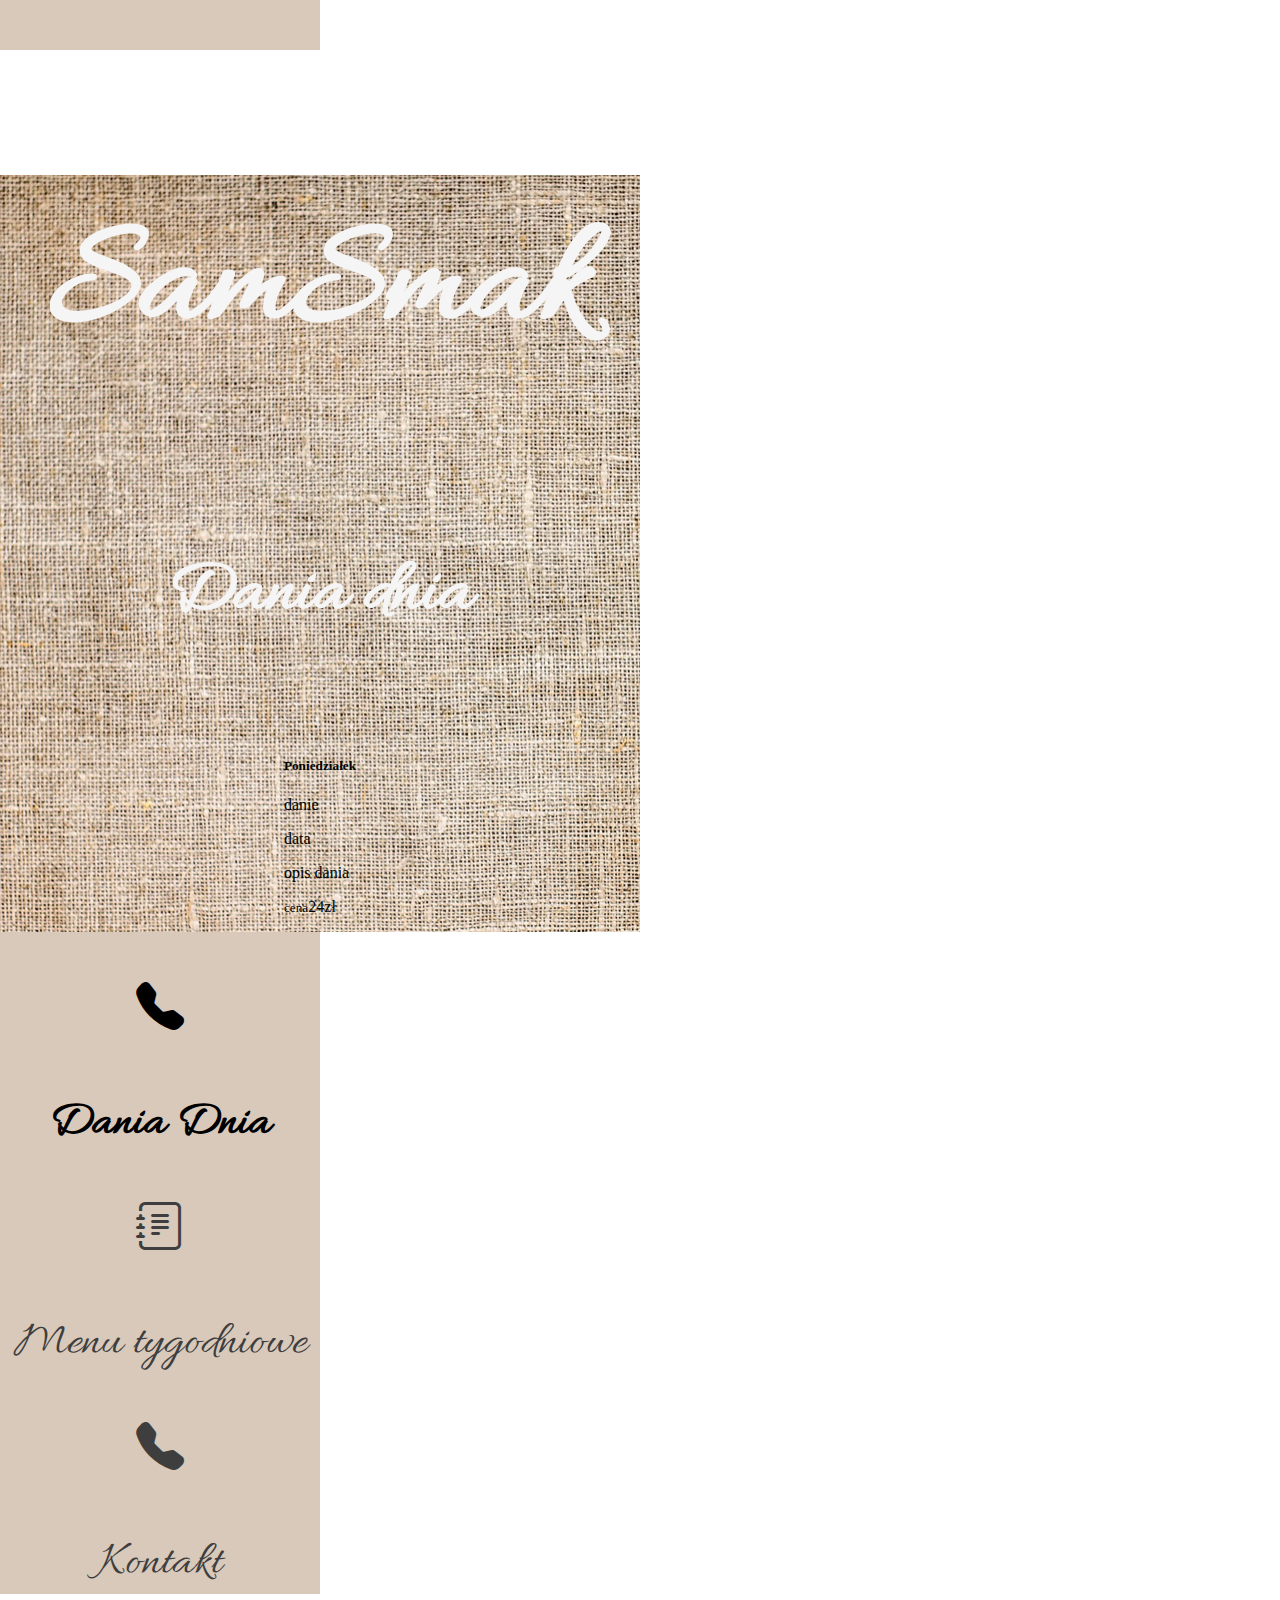
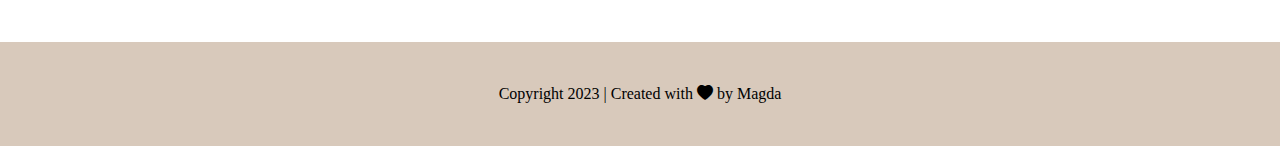
==== index.html @ b588a20e "menu lauout changes" ====
<!DOCTYPE html>
<html lang="en">

<head>
    <meta charset="UTF-8">
    <meta http-equiv="X-UA-Compatible" content="IE=edge">
    <meta name="viewport" content="width=device-width, initial-scale=1.0">
    <link href="https://cdn.jsdelivr.net/npm/bootstrap@5.0.2/dist/css/bootstrap.min.css" rel="stylesheet"
        integrity="sha384-EVSTQN3/azprG1Anm3QDgpJLIm9Nao0Yz1ztcQTwFspd3yD65VohhpuuCOmLASjC" crossorigin="anonymous">
    <link href="style.css" rel="stylesheet">
    <link href="index.css" rel="stylesheet">
    <link href="https://fonts.googleapis.com/css?family=Caveat+Brush|Kaushan+Script&amp;subset=latin-ext"
        rel="stylesheet">
    <link rel="preconnect" href="https://fonts.googleapis.com">
    <link rel="preconnect" href="https://fonts.gstatic.com" crossorigin>
    <link
        href="https://fonts.googleapis.com/css2?family=Allura&family=Open+Sans:ital,wght@0,400;0,500;0,700;1,600&family=Special+Elite&display=swap"
        rel="stylesheet">
    <link rel="stylesheet" href="https://cdn.jsdelivr.net/npm/bootstrap-icons@1.10.5/font/bootstrap-icons.css">
    <script src="https://code.jquery.com/jquery-3.6.0.min.js"></script>


    <title>SamSmak</title>

</head>

<body>

    <div>
        <div class="row">
            <div class="column left-side">

            </div>

            <div class="column middle">
                <h2>SamSmak</h2>
                <h3>Dania dnia</h3>
                <div class="card text-dark bg-light mb-3">
                    <div class="card-body">
                        <h5 class="card-title">Poniedziałek</h5>
                        <p class="card-text">danie</p>
                        <p class="card-text">data</p>
                        <p class="card-text">opis dania</p>
                        <p class="card-text"><small>cena</small>24zł</p>
                    </div>
                </div>

                <div id="#daily-menu-card">

                </div>

            </div>
            <div class=" column side">

                <a href="index.html">
                    <div class="boxes box">
                        <i class="bi bi-telephone-fill"></i>
                        <p>Dania Dnia</p>
                    </div>
                </a>
                <a href="menu.html">
                    <div class="boxes box1">
                        <i class="bi bi-journal-text"></i>
                        <p>Menu tygodniowe</p>
                    </div>
                </a>
                <a href="contact.html">
                    <div class="boxes box2">
                        <i class="bi bi-telephone-fill"></i>
                        <p>Kontakt</p>
                    </div>
                </a>
            </div>
        </div>
        <div class="footer row text-center copyright-content">
            <p>Copyright 2023 | Created with <i class="bi bi-heart-fill heartbeat"></i> by Magda</p>
        </div>
    </div>



    <script type="module" src="index.js"></script>
    <script type="module" src="data.js"></script>

    <script src=" https://cdn.jsdelivr.net/npm/bootstrap@5.0.2/dist/js/bootstrap.bundle.min.js"
        integrity="sha384-MrcW6ZMFYlzcLA8Nl+NtUVF0sA7MsXsP1UyJoMp4YLEuNSfAP+JcXn/tWtIaxVXM" crossorigin="anonymous">
        </script>
</body>

</html>
---- style.css ----
body {
    margin: 0;
  }
  
  .container-fluid {
    padding: 0!important;
  }

/* .row {
height: 90vh;
} */

.row::after {
    content: "";
    display: table;
    clear: both;}

.column {
    background-color: #c1aa94a1;
   
  }
  
  /* Left and right column */
  .column.side, .column.left-side {
    background-color: #c1aa94a1;
    width: 25%;
    font-family: 'Allura', cursive;
    font-size: 3rem;
    font-weight: 500;
    padding-top: 50px;
    ;
  }
  
  /* Middle column */
  .column.middle {
    width: 50%;
    background-image: url(img/textile-2918844_1280.jpeg); 
    justify-content: center;
  }
  
  /* Responsive layout - makes the three columns stack on top of each other instead of next to each other */
  @media screen and (max-width: 600px) {
    .column.middle, .column.side {
        width: 100%;
    }
    .column.side {
        padding-top: 2rem;
    }
    .column.side .boxes {
        font-size: 2.4rem;
        display: flex;
        justify-content: center;
        gap: 20px;
    }
    .boxes .box1 {
        margin-top: 30px;
    }
    .column.left-side {
        display: none;
    }
    h2 {
        font-size: 80px!important;
    }
    .row {
        flex-direction: column-reverse;
        height: auto;
    }
  }

  h2 {
    display: flex;
    justify-content: center;
    align-items: center;
    font-family: 'Allura', cursive;
    font-weight: bolder;
    font-size: 150px;
    color: whitesmoke;
    padding: 20px
}

.boxes {
    font-family: 'Allura', cursive;
    font-size: 3rem;
    font-weight: 500;
    text-align: center; 
}

a {
    text-decoration: none;
    cursor: pointer;
    color: rgb(63, 62, 62);
}

a:hover {
    color: black;
    font-weight: bolder;
}

/* Footer */
.footer {
    padding: 3vh;
    text-align: center;
    background: #c1aa94a1;;
    margin-top: 0;
  }
---- index.css ----
.box {
    color: black;
    font-weight: bolder;
}

.card {
    display: flex;
    flex-direction: column;
    justify-content: center;
    align-items: center;
    width: 80%;
    margin-left: 10%;
    background-color: #ffffff22;}
  
    h3 {
        display: flex;
        justify-content: center;
        align-items: center;
        font-family: 'Allura', cursive;
        font-weight: bolder;
        font-size: 75px;
        color: whitesmoke;
        padding: 20px
    }
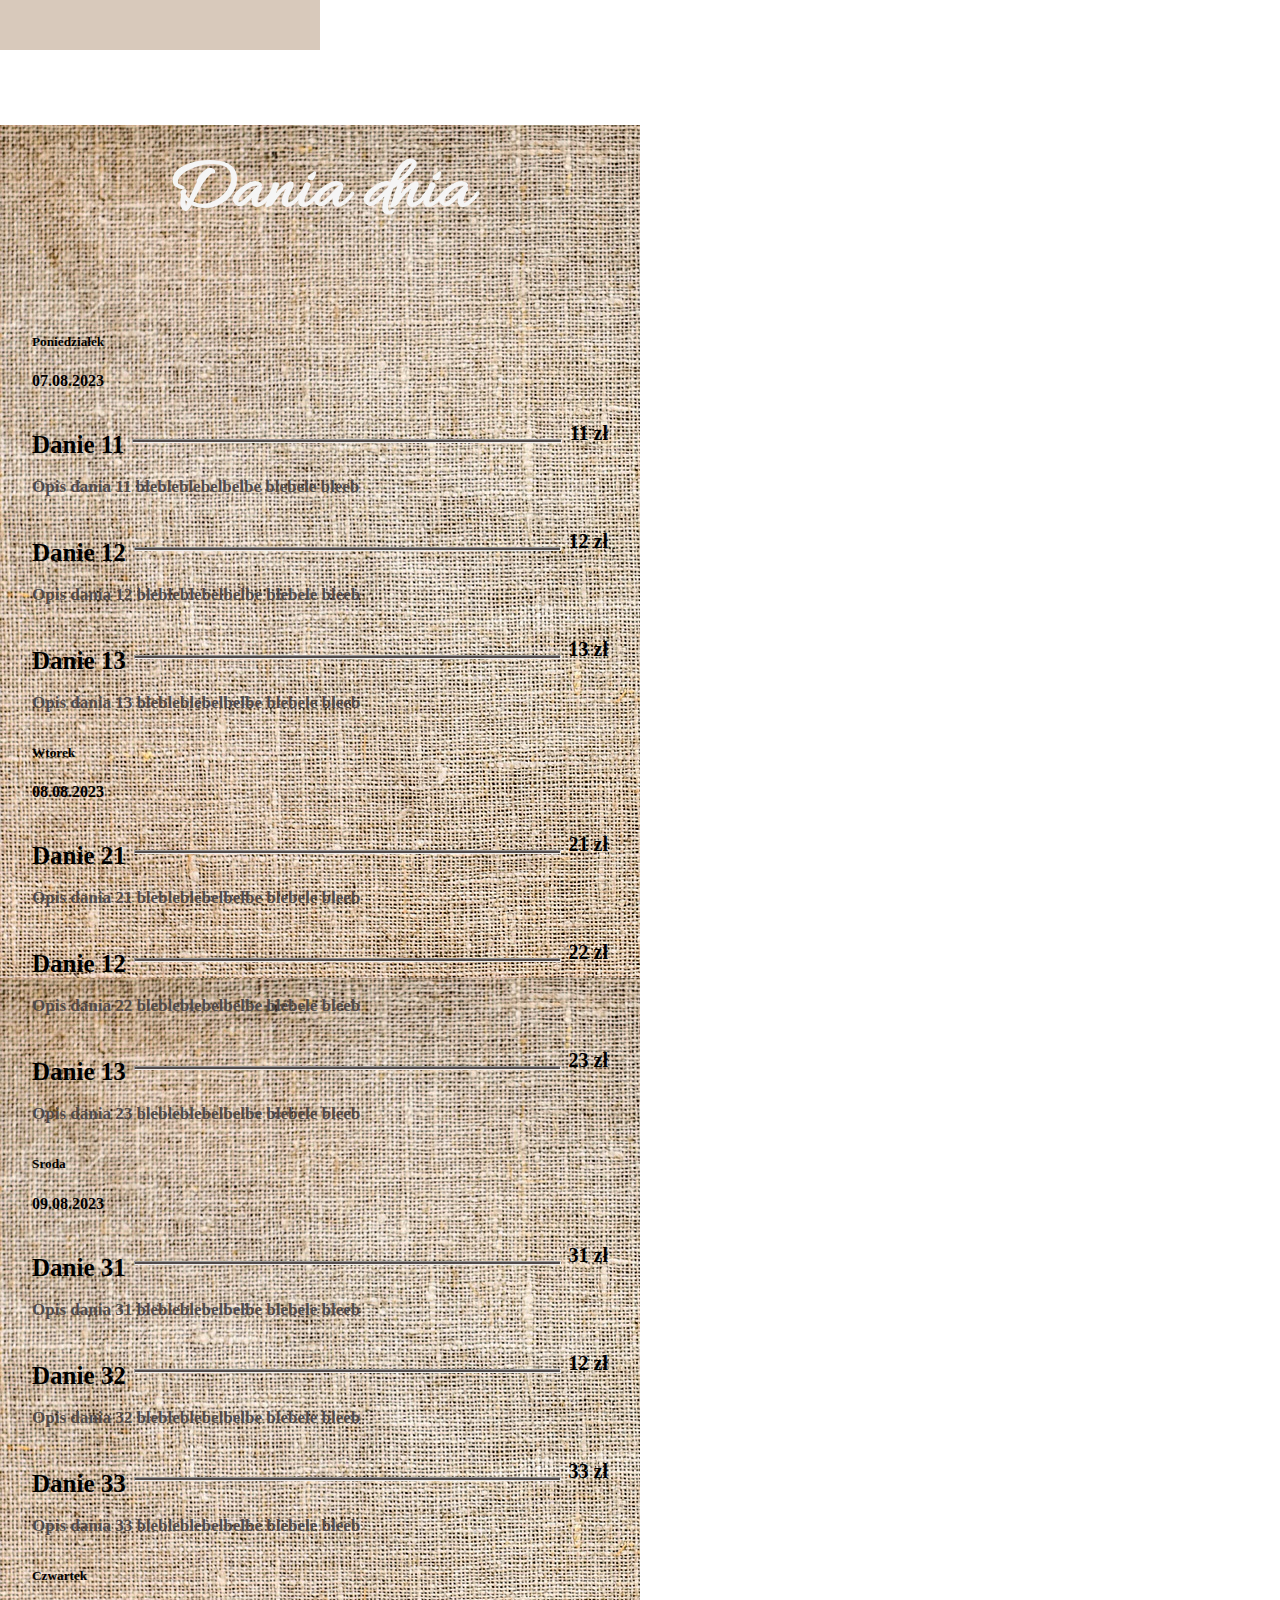
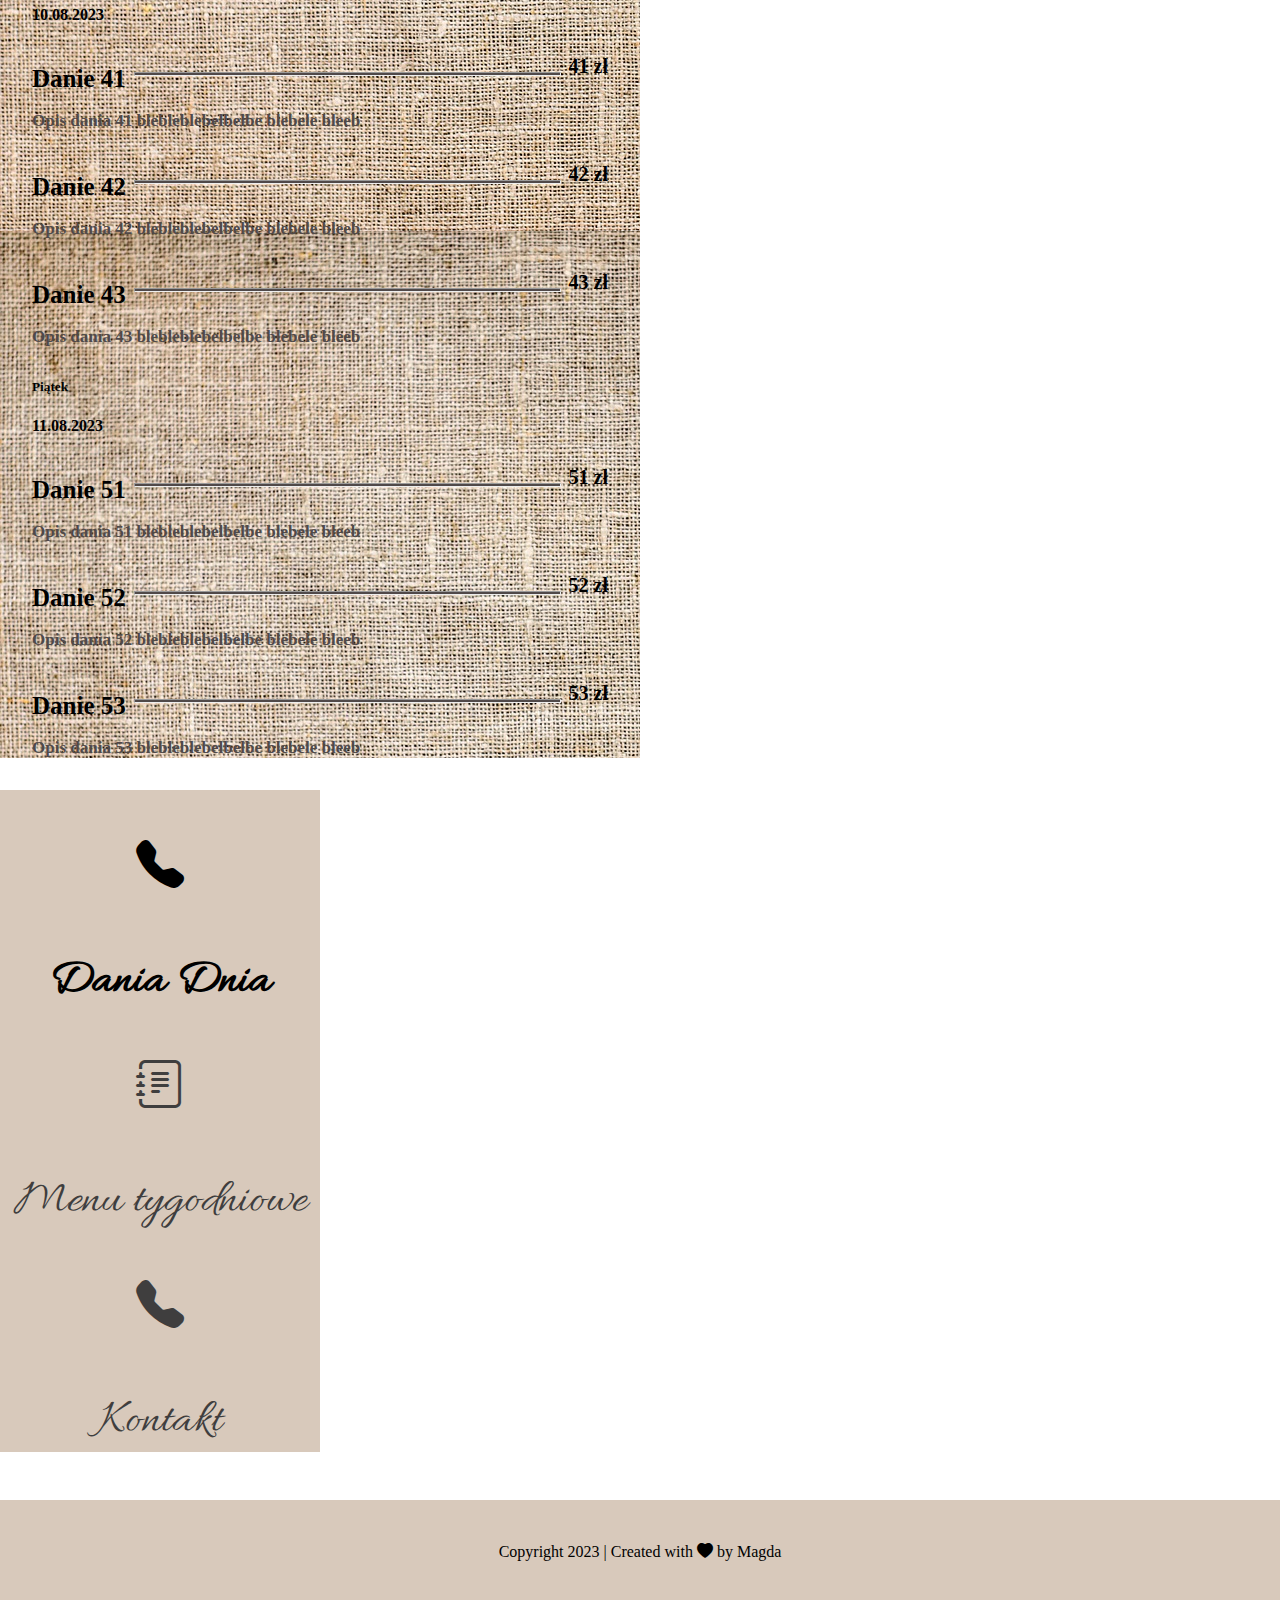
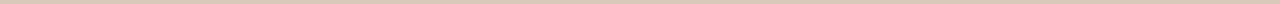
==== commit 74085f27: "menu lauout changes" ====
--- a/index.html
+++ b/index.html
@@ -33,21 +33,32 @@
             </div>
 
             <div class="column middle">
-                <h2>SamSmak</h2>
                 <h3>Dania dnia</h3>
-                <div class="card text-dark bg-light mb-3">
+
+                <!-- KARTA -->
+                <!-- <div class="card text-dark bg-light mb-3 bcg-card">
                     <div class="card-body">
-                        <h5 class="card-title">Poniedziałek</h5>
-                        <p class="card-text">danie</p>
-                        <p class="card-text">data</p>
-                        <p class="card-text">opis dania</p>
-                        <p class="card-text"><small>cena</small>24zł</p>
+                        <h5 class="card-title">${dayName}</h5>
+                        <p class="card-text">${data}</p>
+                        <div class="card-text meal">
+                            <p class="mealName">${dish.name}</p>
+                            <hr class="mealSeparator"> <span>${dish.price} zł</span>
+                        </div>
+                        <p class="mealDesc">${dish.description} blebleblebelbelbe blebele bleeb</p>
+                        <div class="card-text meal">
+                            <p class="mealName">${dish.name}</p>
+                            <hr class="mealSeparator"> <span>${dish.price} zł</span>
+                        </div>
+                        <p class="mealDesc">${dish.description} blebleblebelbelbe blebele bleeb</p>
+                        <div class="card-text meal">
+                            <p class="mealName">${dish.name}</p>
+                            <hr class="mealSeparator"> <span>${dish.price} zł</span>
+                        </div>
+                        <p class="mealDesc">${dish.description} blebleblebelbelbe blebele bleeb</p>
                     </div>
-                </div>
+                </div> -->
 
-                <div id="#daily-menu-card">
-
-                </div>
+                <div id="cards"></div>
 
             </div>
             <div class=" column side">
--- a/style.css
+++ b/style.css
@@ -78,6 +78,17 @@
     padding: 20px
 }
 
+h3 {
+    display: flex;
+    justify-content: center;
+    align-items: center;
+    font-family: 'Allura', cursive;
+    font-weight: bolder;
+    font-size: 75px;
+    color: whitesmoke;
+    padding: 20px
+}
+
 .boxes {
     font-family: 'Allura', cursive;
     font-size: 3rem;
@@ -104,5 +115,62 @@
     margin-top: 0;
   }
 
+  .card {
+    max-width: 90%!important;
+    width: 90%;
+    margin: 5%;
+}
+
+small {
+    margin-right: 5px!important;
+}
+
+.bcg-card {
+    background-color: transparent!important;
+  }
+
+.card-body {
+    color: black;
+    font-weight: 600;
+  }
+
+  .meal {
+    display: flex;
+    align-items: center;
+    justify-content: space-between;
+}
+
+  .mealName {
+    font-size: 25px;
+    margin-bottom: 1px;
+  }
+
+  .mealSeparator {
+    flex-grow: 1;
+    height: 1px;
+    background-color: #504949;
+    margin: 0 8px; /* Możesz dostosować margines do swoich preferencji */
+}
+
+hr {
+    opacity: 1.5!important;
+    margin-bottom: -15px!important;
+}
+
+hr:not([size]) {
+    height: 2px;
+}
+
+  .mealDesc {
+    color: #504949;
+    font-size: 17px;
+  }
+
+  span {
+    color: black;
+    font-size: 20px;
+  }
 
 
+
+
--- a/index.css
+++ b/index.css
@@ -4,22 +4,3 @@
     font-weight: bolder;
 }
 
-.card {
-    display: flex;
-    flex-direction: column;
-    justify-content: center;
-    align-items: center;
-    width: 80%;
-    margin-left: 10%;
-    background-color: #ffffff22;}
-  
-    h3 {
-        display: flex;
-        justify-content: center;
-        align-items: center;
-        font-family: 'Allura', cursive;
-        font-weight: bolder;
-        font-size: 75px;
-        color: whitesmoke;
-        padding: 20px
-    }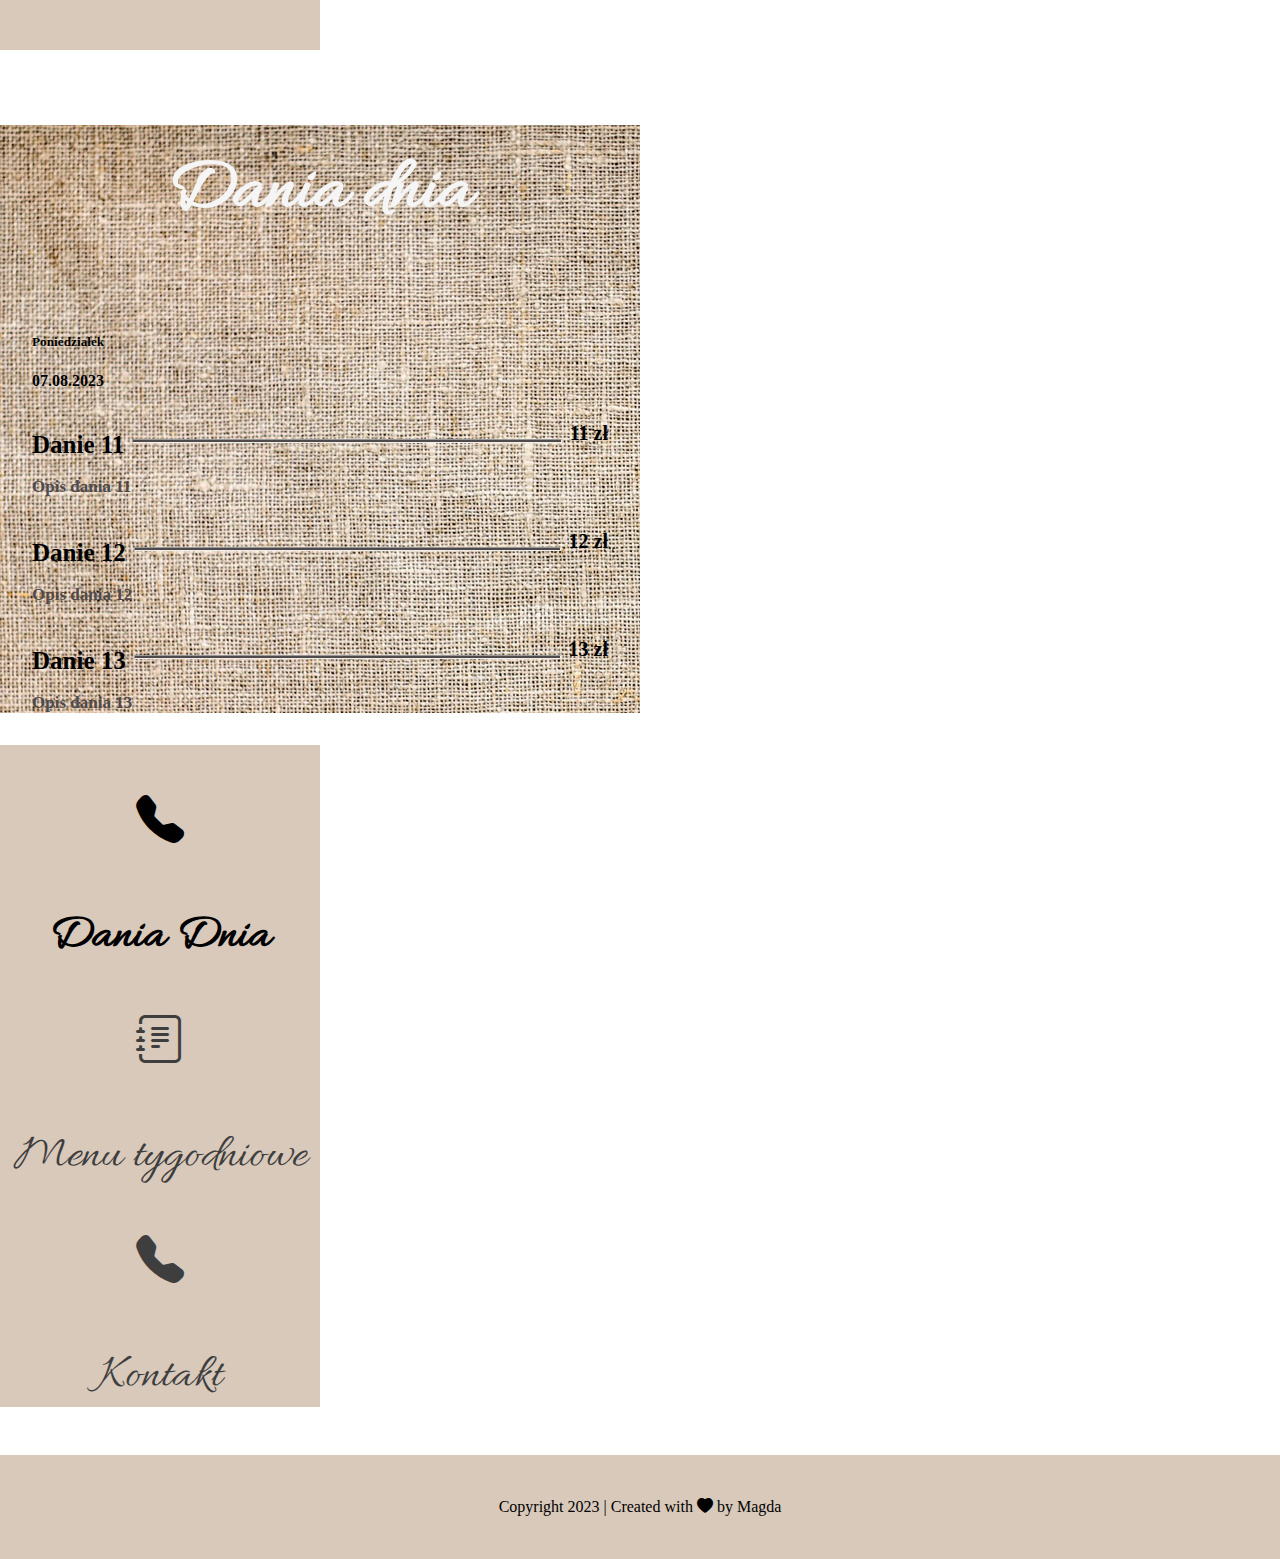
==== commit 7fe5fa1f: "daily menu" ====
--- a/index.html
+++ b/index.html
@@ -58,7 +58,7 @@
                     </div>
                 </div> -->
 
-                <div id="cards"></div>
+                <div id="daily-menu-card"></div>
 
             </div>
             <div class=" column side">
--- a/index.css
+++ b/index.css
@@ -4,3 +4,6 @@
     font-weight: bolder;
 }
 
+row {
+    height: 90vh;
+}
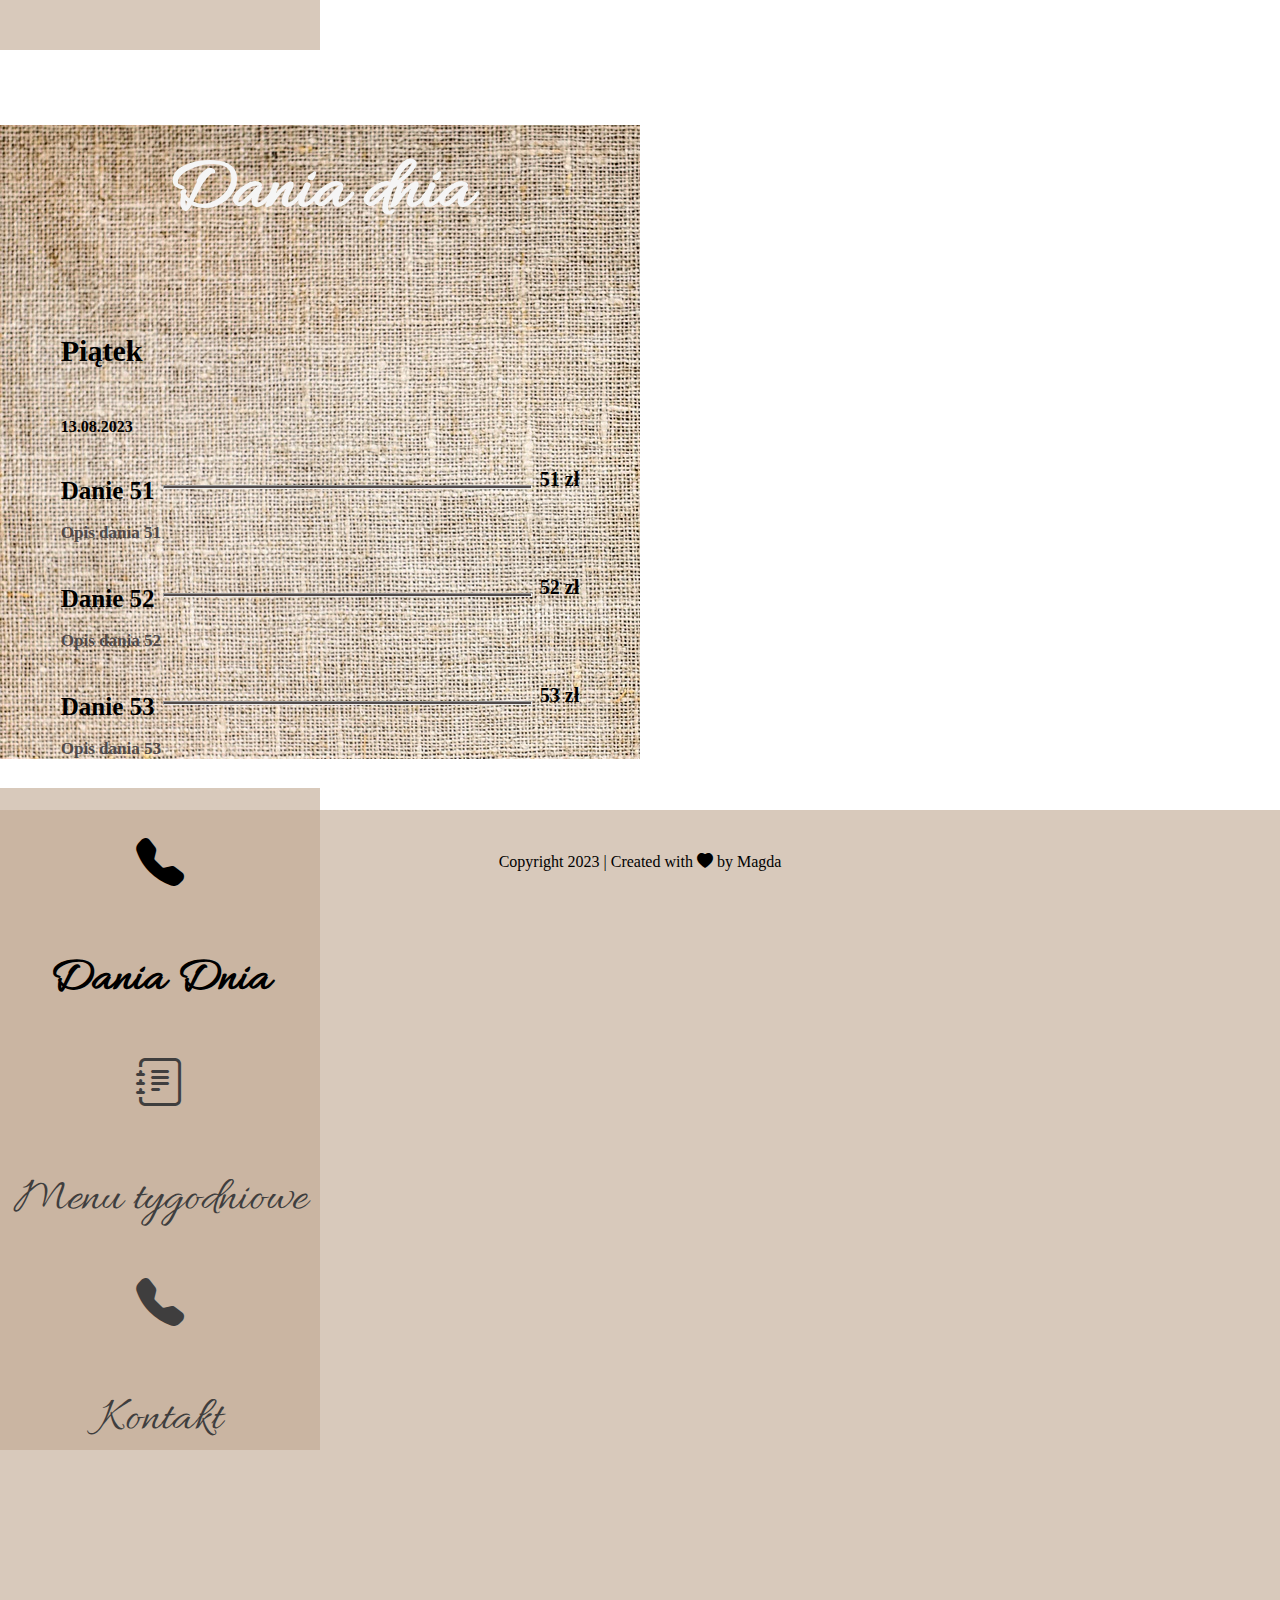
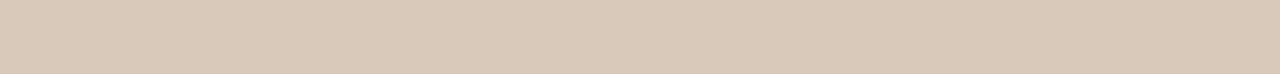
==== commit 0d94fb5b: "daily menu" ====
--- a/index.html
+++ b/index.html
@@ -58,7 +58,9 @@
                     </div>
                 </div> -->
 
-                <div id="daily-menu-card"></div>
+                <div class="cards">
+                    <div id="daily-menu-card"></div>
+                </div>
 
             </div>
             <div class=" column side">
--- a/style.css
+++ b/style.css
@@ -65,6 +65,13 @@
         flex-direction: column-reverse;
         height: auto;
     }
+    #daily-menu-card{
+        width: 95%;
+        margin-left: 2.5%;
+    }
+    .card{
+    max-width: 100%!important;
+    width: 100%;}
   }
 
   h2 {
@@ -115,10 +122,43 @@
     margin-top: 0;
   }
 
+  #cards {
+    display: flex;
+    flex-direction: column;
+    justify-content: center;
+    align-items: center;
+    width: 90%;
+    margin-left: 5%;
+    background-color: #ffffff22;
+  }
+
+  .cards {
+    flex-direction: column;
+    justify-content: center;
+    align-items: center;
+    width: 90%;
+    margin-left: 5%;
+    background-color: #ffffff22;
+  }
+
+
+  .daily-menu-card {
+    display: flex;
+    flex-direction: column;
+    justify-content: center;
+    align-items: center;
+    width: 90%;
+    margin-left: 5%;
+  }
+
   .card {
     max-width: 90%!important;
     width: 90%;
     margin: 5%;
+}
+
+h5 {
+    font-size: 30px;
 }
 
 small {
@@ -171,6 +211,29 @@
     font-size: 20px;
   }
 
-
-
-
+  @keyframes heartbeat {
+    0% { opacity: 0; }
+    50% { opacity: 1; }
+    100% { opacity: 0; }
+}
+
+/* .text-footer p {
+    font-size: small!important;
+
+}
+
+.copyright-content {
+    border-top: 1px solid #d5d4e9;
+    padding: 15px 0;
+    margin: 45px 0 0px;
+} */
+
+.heartbeat {
+    animation: heartbeat 2.5s infinite; 
+    }
+
+
+
+
+
+
--- a/index.css
+++ b/index.css
@@ -4,6 +4,6 @@
     font-weight: bolder;
 }
 
-row {
+.row {
     height: 90vh;
 }
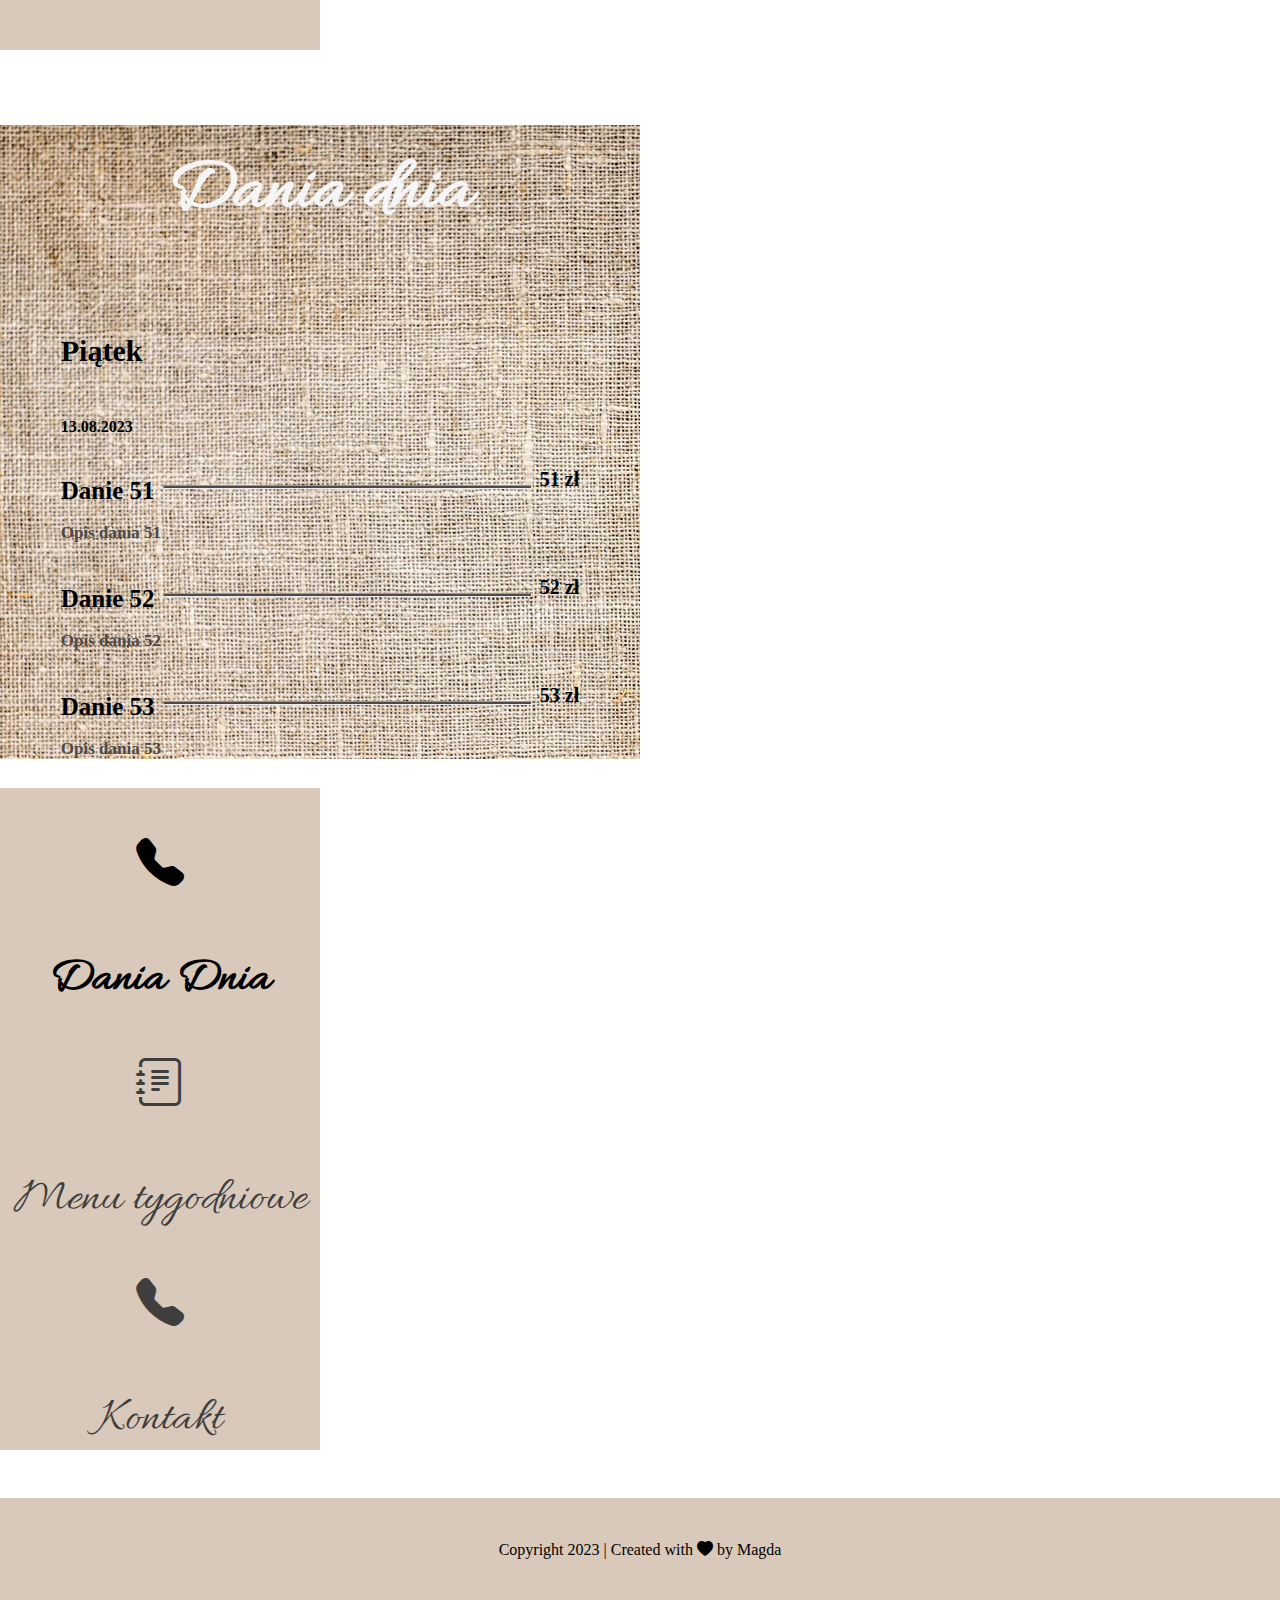
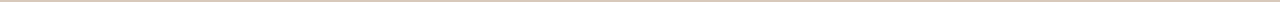
==== commit 28d2eec8: "small screen" ====
--- a/index.html
+++ b/index.html
@@ -28,9 +28,8 @@
 
     <div>
         <div class="row">
-            <div class="column left-side">
 
-            </div>
+            <div class="column left-side"></div>
 
             <div class="column middle">
                 <h3>Dania dnia</h3>
@@ -63,7 +62,7 @@
                 </div>
 
             </div>
-            <div class=" column side">
+            <div class="column side">
 
                 <a href="index.html">
                     <div class="boxes box">
--- a/style.css
+++ b/style.css
@@ -17,11 +17,10 @@
 
 .column {
     background-color: #c1aa94a1;
-   
   }
   
   /* Left and right column */
-  .column.side, .column.left-side {
+.column.side, .column.left-side {
     background-color: #c1aa94a1;
     width: 25%;
     font-family: 'Allura', cursive;
@@ -32,49 +31,50 @@
   }
   
   /* Middle column */
-  .column.middle {
+.column.middle {
     width: 50%;
     background-image: url(img/textile-2918844_1280.jpeg); 
     justify-content: center;
   }
   
   /* Responsive layout - makes the three columns stack on top of each other instead of next to each other */
-  @media screen and (max-width: 600px) {
+@media screen and (max-width: 600px) {
     .column.middle, .column.side {
         width: 100%;
     }
     .column.side {
         padding-top: 2rem;
-    }
-    .column.side .boxes {
+        width: 100%;
+    }
+    /* /* .column.side .boxes {
         font-size: 2.4rem;
         display: flex;
         justify-content: center;
         gap: 20px;
-    }
-    .boxes .box1 {
+    } */
+    /* .boxes .box1 {
         margin-top: 30px;
-    }
+    } */
     .column.left-side {
-        display: none;
-    }
+     display: none;}
+    /* }
     h2 {
         font-size: 80px!important;
-    }
+    } */
     .row {
         flex-direction: column-reverse;
         height: auto;
     }
-    #daily-menu-card{
+    /* #daily-menu-card{
         width: 95%;
         margin-left: 2.5%;
     }
     .card{
     max-width: 100%!important;
-    width: 100%;}
-  }
-
-  h2 {
+    width: 100%;} */ 
+  }
+
+h2 {
     display: flex;
     justify-content: center;
     align-items: center;
--- a/index.css
+++ b/index.css
@@ -4,6 +4,6 @@
     font-weight: bolder;
 }
 
-.row {
+/* .row {
     height: 90vh;
-}
+} */
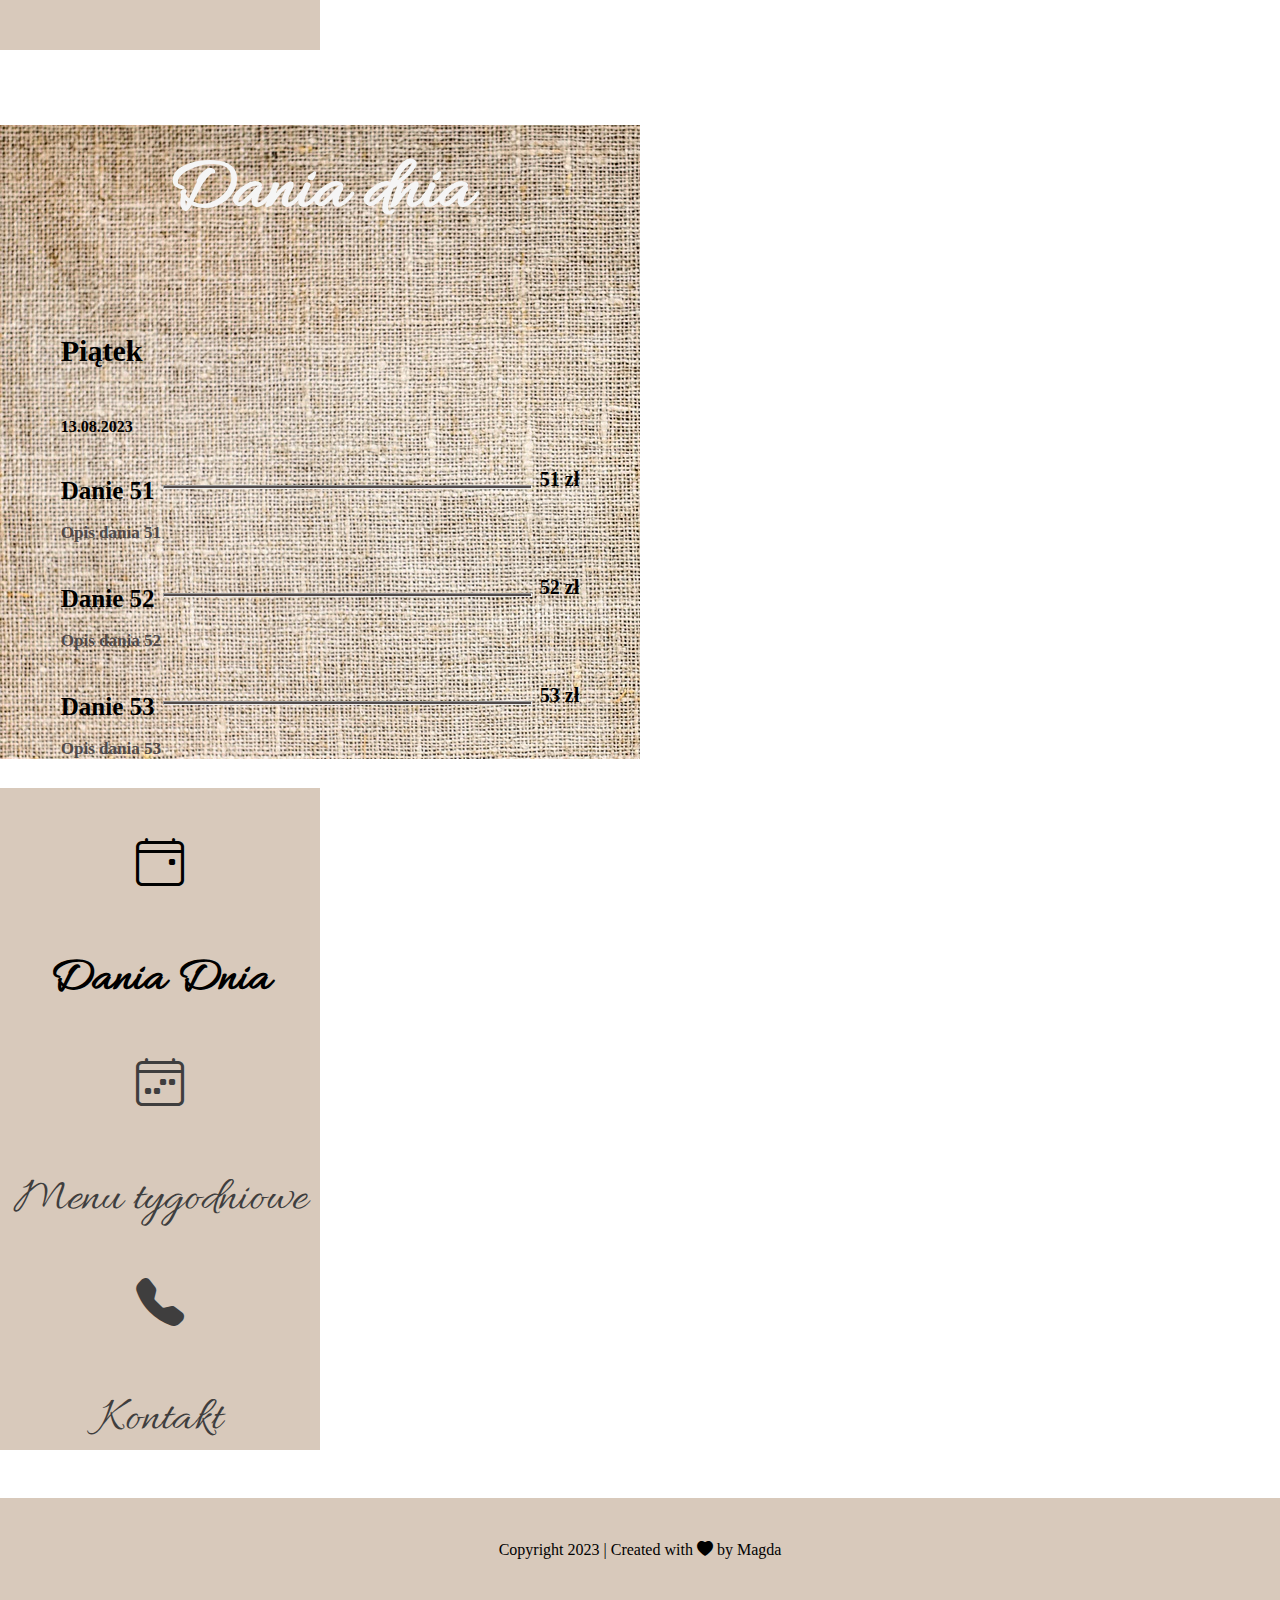
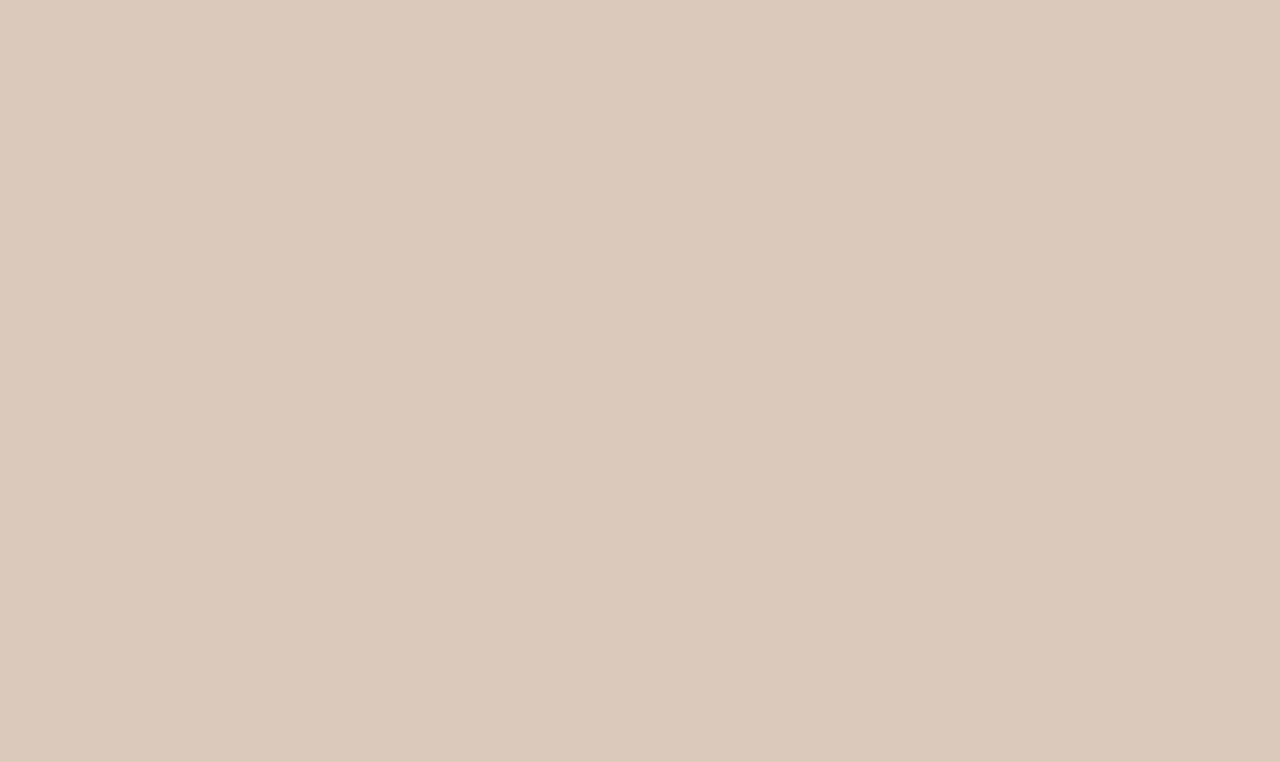
==== commit d3b46a7a: "tel adding" ====
--- a/index.html
+++ b/index.html
@@ -66,13 +66,13 @@
 
                 <a href="index.html">
                     <div class="boxes box">
-                        <i class="bi bi-telephone-fill"></i>
+                        <i class="bi bi-calendar4-event"></i>
                         <p>Dania Dnia</p>
                     </div>
                 </a>
                 <a href="menu.html">
                     <div class="boxes box1">
-                        <i class="bi bi-journal-text"></i>
+                        <i class="bi bi-calendar4-week"></i>
                         <p>Menu tygodniowe</p>
                     </div>
                 </a>
--- a/style.css
+++ b/style.css
@@ -6,9 +6,9 @@
     padding: 0!important;
   }
 
-/* .row {
-height: 90vh;
-} */
+.row {
+min-height: 90vh;
+}
 
 .row::after {
     content: "";
@@ -114,6 +114,13 @@
     font-weight: bolder;
 }
 
+.tel {
+        text-align: center;
+        font-size: 20px;
+        font-weight: 600;
+        margin-bottom: 50px;
+}
+
 /* Footer */
 .footer {
     padding: 3vh;
@@ -189,7 +196,7 @@
     flex-grow: 1;
     height: 1px;
     background-color: #504949;
-    margin: 0 8px; /* Możesz dostosować margines do swoich preferencji */
+    margin: 0 8px; 
 }
 
 hr {
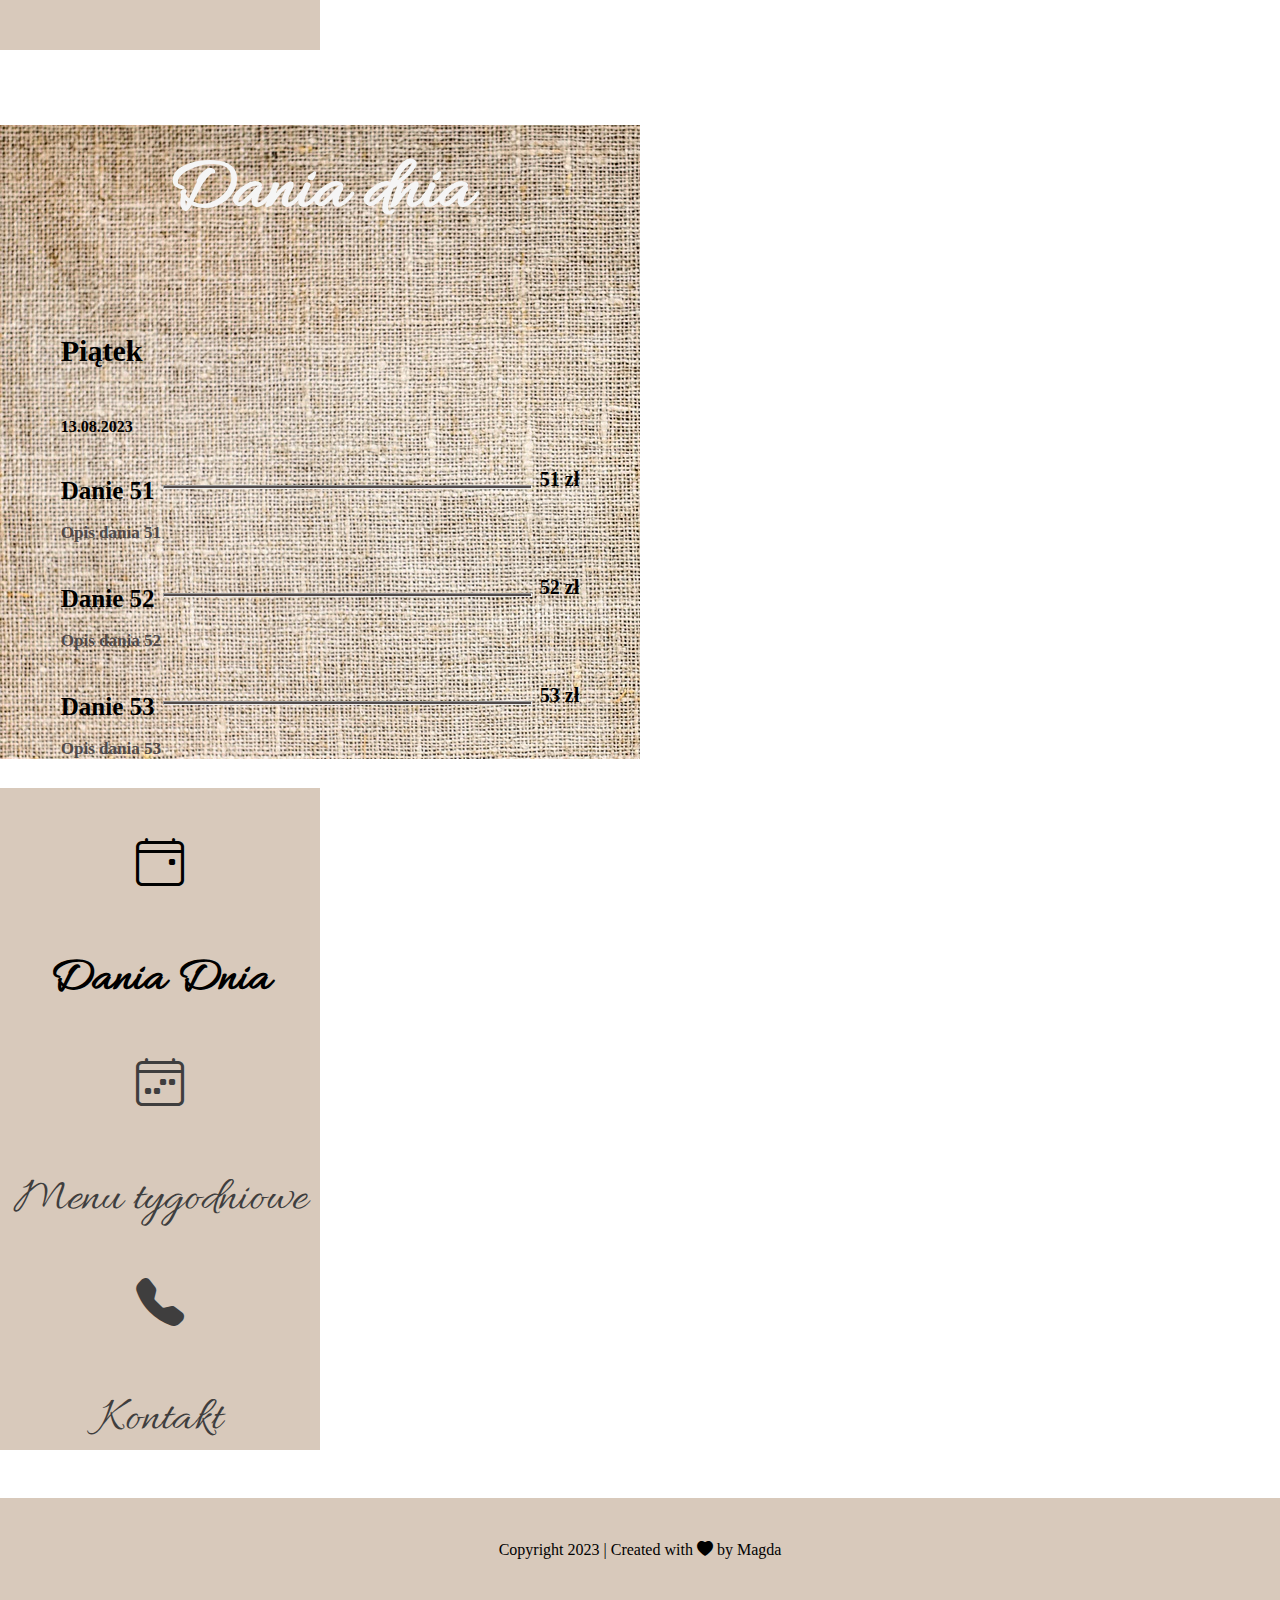
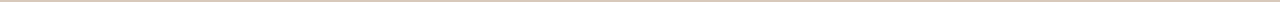
==== commit 22f56440: "contact" ====
--- a/index.html
+++ b/index.html
@@ -27,7 +27,7 @@
 <body>
 
     <div>
-        <div class="row">
+        <div class="row main">
 
             <div class="column left-side"></div>
 
--- a/style.css
+++ b/style.css
@@ -6,7 +6,7 @@
     padding: 0!important;
   }
 
-.row {
+.main {
 min-height: 90vh;
 }
 
@@ -65,6 +65,10 @@
         flex-direction: column-reverse;
         height: auto;
     }
+    form {
+        width: 90%!important;
+        margin: 5%!important;
+    }
     /* #daily-menu-card{
         width: 95%;
         margin-left: 2.5%;
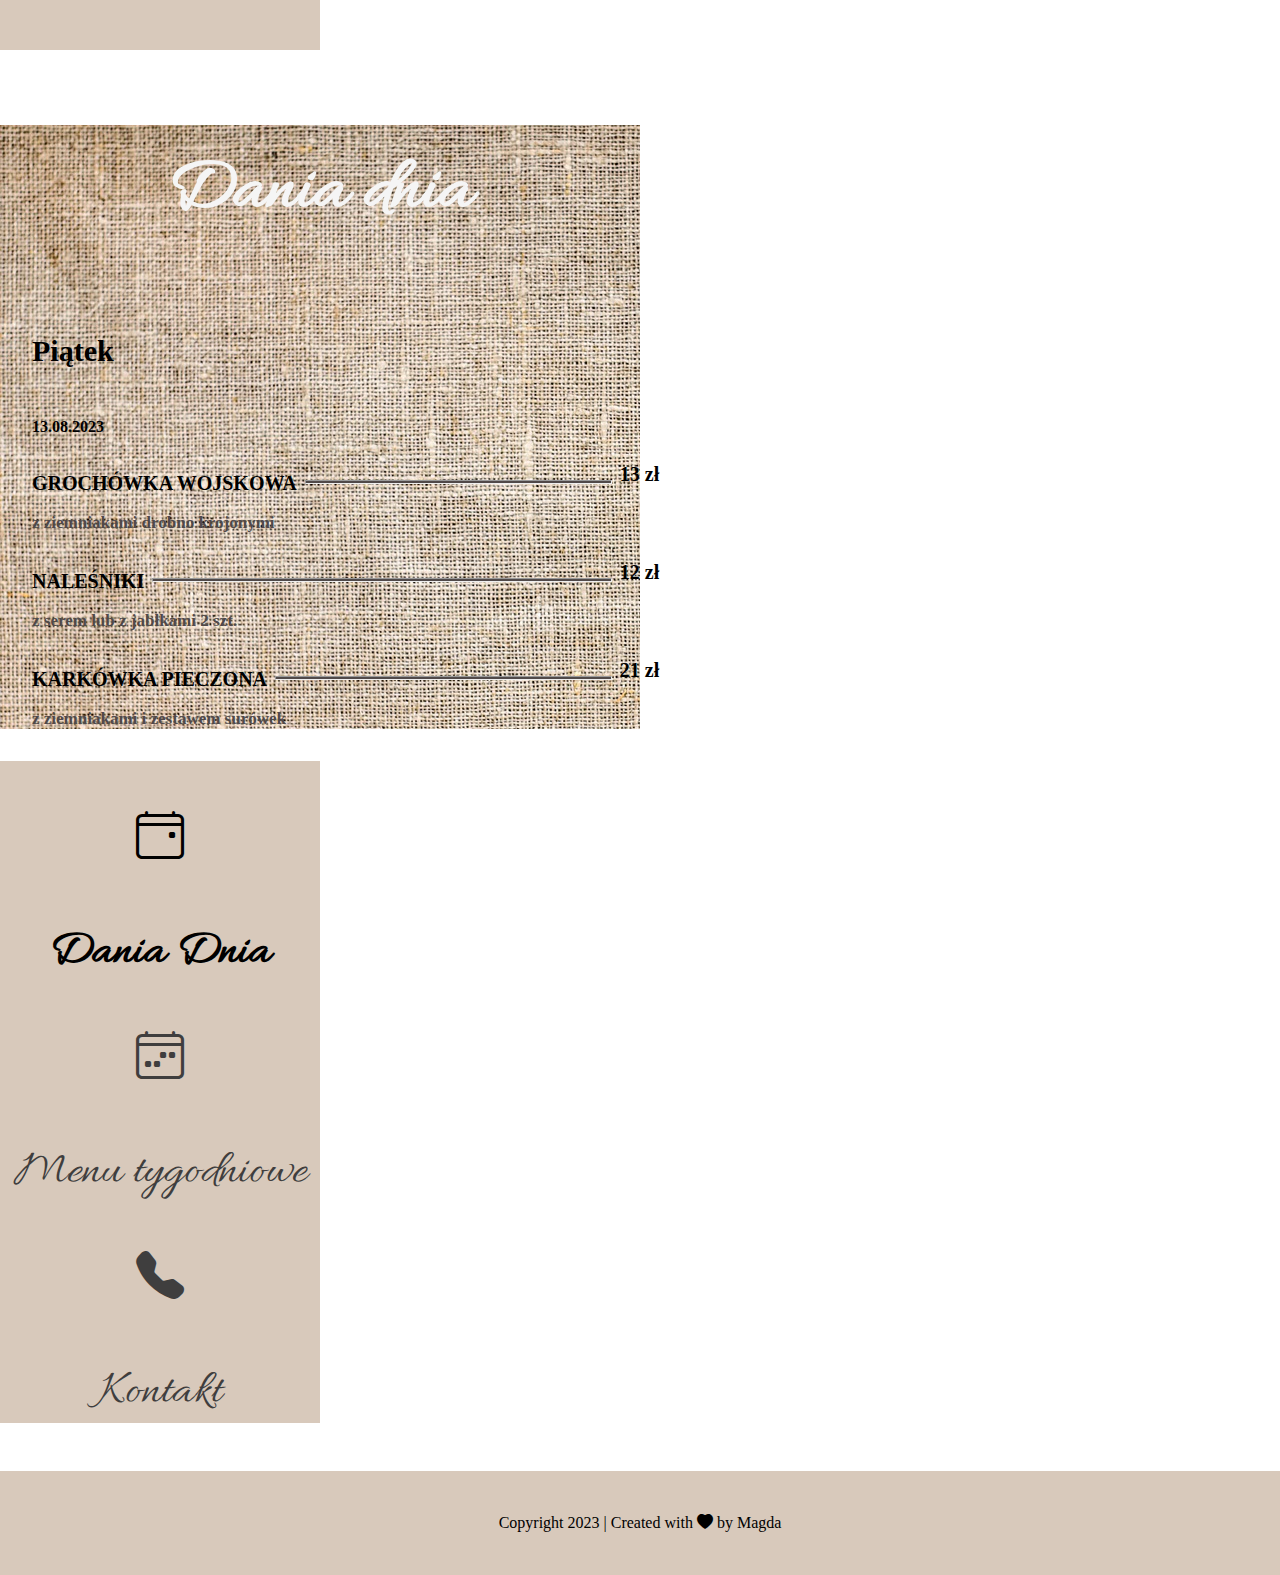
==== commit 7d926b84: "changes" ====
--- a/index.html
+++ b/index.html
@@ -25,10 +25,75 @@
 </head>
 
 <body>
+    <!-- 
+    <div>
+        <div class="row main">
+
+            <div class="column left-side"></div>
+
+            <div class="column middle">
+                <h3>Dania dnia</h3> -->
+
+    <!-- KARTA -->
+    <!-- <div class="card text-dark bg-light mb-3 bcg-card">
+                    <div class="card-body">
+                        <h5 class="card-title">${dayName}</h5>
+                        <p class="card-text">${data}</p>
+                        <div class="card-text meal">
+                            <p class="mealName">${dish.name}</p>
+                            <hr class="mealSeparator"> <span>${dish.price} zł</span>
+                        </div>
+                        <p class="mealDesc">${dish.description} blebleblebelbelbe blebele bleeb</p>
+                        <div class="card-text meal">
+                            <p class="mealName">${dish.name}</p>
+                            <hr class="mealSeparator"> <span>${dish.price} zł</span>
+                        </div>
+                        <p class="mealDesc">${dish.description} blebleblebelbelbe blebele bleeb</p>
+                        <div class="card-text meal">
+                            <p class="mealName">${dish.name}</p>
+                            <hr class="mealSeparator"> <span>${dish.price} zł</span>
+                        </div>
+                        <p class="mealDesc">${dish.description} blebleblebelbelbe blebele bleeb</p>
+                    </div>
+                </div> -->
+
+    <!-- <div class="cards">
+                    <div id="daily-menu-card"></div>
+                </div>
+
+            </div>
+            <div class="column side">
+
+                <a href="index.html">
+                    <div class="boxes box">
+                        <i class="bi bi-calendar4-event"></i>
+                        <p>Dania Dnia</p>
+                    </div>
+                </a>
+                <a href="menu.html">
+                    <div class="boxes box1">
+                        <i class="bi bi-calendar4-week"></i>
+                        <p>Menu tygodniowe</p>
+                    </div>
+                </a>
+                <a href="contact.html">
+                    <div class="boxes box2">
+                        <i class="bi bi-telephone-fill"></i>
+                        <p>Kontakt</p>
+                    </div>
+                </a>
+            </div>
+        </div>
+        <div class="footer row text-center copyright-content">
+            <p>Copyright 2023 | Created with <i class="bi bi-heart-fill heartbeat"></i> by Magda</p>
+        </div>
+    </div> -->
+
+
+
 
     <div>
         <div class="row main">
-
             <div class="column left-side"></div>
 
             <div class="column middle">
@@ -60,8 +125,8 @@
                 <div class="cards">
                     <div id="daily-menu-card"></div>
                 </div>
+            </div>
 
-            </div>
             <div class="column side">
 
                 <a href="index.html">
@@ -83,11 +148,14 @@
                     </div>
                 </a>
             </div>
+
         </div>
+
         <div class="footer row text-center copyright-content">
             <p>Copyright 2023 | Created with <i class="bi bi-heart-fill heartbeat"></i> by Magda</p>
         </div>
     </div>
+
 
 
 
--- a/style.css
+++ b/style.css
@@ -36,93 +36,35 @@
     background-image: url(img/textile-2918844_1280.jpeg); 
     justify-content: center;
   }
-  
-  /* Responsive layout - makes the three columns stack on top of each other instead of next to each other */
-@media screen and (max-width: 600px) {
-    .column.middle, .column.side {
-        width: 100%;
-    }
-    .column.side {
-        padding-top: 2rem;
-        width: 100%;
-    }
-    /* /* .column.side .boxes {
-        font-size: 2.4rem;
-        display: flex;
-        justify-content: center;
-        gap: 20px;
-    } */
-    /* .boxes .box1 {
-        margin-top: 30px;
-    } */
-    .column.left-side {
-     display: none;}
-    /* }
-    h2 {
-        font-size: 80px!important;
-    } */
-    .row {
-        flex-direction: column-reverse;
-        height: auto;
-    }
-    form {
-        width: 90%!important;
-        margin: 5%!important;
-    }
-    /* #daily-menu-card{
-        width: 95%;
-        margin-left: 2.5%;
-    }
-    .card{
-    max-width: 100%!important;
-    width: 100%;} */ 
-  }
-
-h2 {
-    display: flex;
-    justify-content: center;
-    align-items: center;
-    font-family: 'Allura', cursive;
-    font-weight: bolder;
-    font-size: 150px;
-    color: whitesmoke;
-    padding: 20px
-}
-
-h3 {
-    display: flex;
-    justify-content: center;
-    align-items: center;
-    font-family: 'Allura', cursive;
-    font-weight: bolder;
-    font-size: 75px;
-    color: whitesmoke;
-    padding: 20px
-}
-
-.boxes {
-    font-family: 'Allura', cursive;
-    font-size: 3rem;
-    font-weight: 500;
-    text-align: center; 
-}
-
-a {
-    text-decoration: none;
-    cursor: pointer;
-    color: rgb(63, 62, 62);
-}
-
-a:hover {
+
+  span {
     color: black;
-    font-weight: bolder;
-}
-
-.tel {
-        text-align: center;
-        font-size: 20px;
-        font-weight: 600;
-        margin-bottom: 50px;
+    font-size: 20px;
+  }
+
+  .mealName {
+    font-size: 20px;
+    margin-bottom: 1px;
+  }
+  .card {
+    max-width: 90%!important;
+    width: 90%;
+    margin: 5%;
+}
+
+#cards {
+    display: flex;
+    flex-direction: column;
+    justify-content: center;
+    align-items: center;
+    width: 90%;
+    margin-left: 5%;
+    background-color: #ffffff22;
+  }
+  
+.card {
+    max-width: 98%!important;
+    width: 98%;
 }
 
 /* Footer */
@@ -132,41 +74,142 @@
     background: #c1aa94a1;;
     margin-top: 0;
   }
-
-  #cards {
+  
+  /* Responsive layout - makes the three columns stack on top of each other instead of next to each other */
+@media screen and (max-width: 600px) {
+    .column.middle, .column.side {
+        width: 100%;
+    }
+    .main {
+        min-height: auto;
+        }
+    .column.side {
+        padding-top: 2rem;
+        width: 100%;
+    }
+    .card {
+        max-width: 98%!important;
+        width: 98%!important;
+        margin: 1%;
+    }
+    .column.side .boxes {
+        font-size: 30px;
+        display: flex;
+        justify-content: center;
+        gap: 20px;
+    }
+    .boxes .box1 {
+        margin-top: 30px;
+    }
+
+    span {
+        font-size: 15px;
+    }
+
+    .column.left-side {
+     display: none;
+    }
+    .mealName {
+        font-size: 15px;
+    }
+
+    #cards {
+     width: 98%;
+    margin-left: 1%;
+    
+      }
+    h3 {
+        font-size: 50px!important;
+        margin-bottom: -30px;
+    }
+    .card-title {
+        font-size: 25px;
+    }
+    .meal {
+        font-size: 15px;
+    }
+
+    h2 {
+        font-size: 80px!important;
+    }
+    .row {
+        flex-direction: column-reverse;
+        height: auto;
+    }
+ 
+    form {
+        width: 90%!important;
+        margin: 5%!important;
+    }
+    .footer {
+        font-size: 15px;
+    }
+    /* #daily-menu-card{
+        width: 95%;
+        margin-left: 2.5%;
+    }
+    .card{
+    max-width: 100%!important;
+    width: 100%;} */ 
+}
+    
+h2 {
+    display: flex;
+    justify-content: center;
+    align-items: center;
+    font-family: 'Allura', cursive;
+    font-weight: bolder;
+    font-size: 150px;
+    color: whitesmoke;
+    padding: 20px
+}
+
+h3 {
+    display: flex;
+    justify-content: center;
+    align-items: center;
+    font-family: 'Allura', cursive;
+    font-weight: bolder;
+    font-size: 75px;
+    color: whitesmoke;
+    padding: 20px
+}
+
+.boxes {
+    font-family: 'Allura', cursive;
+    font-size: 3rem;
+    font-weight: 500;
+    text-align: center; 
+}
+
+a {
+    text-decoration: none;
+    cursor: pointer;
+    color: rgb(63, 62, 62);
+}
+
+a:hover {
+    color: black;
+    font-weight: bolder;
+}
+
+.tel {
+        text-align: center;
+        font-size: 20px;
+        font-weight: 600;
+        margin-bottom: 50px;
+}
+
+  .daily-menu-card {
     display: flex;
     flex-direction: column;
     justify-content: center;
     align-items: center;
     width: 90%;
     margin-left: 5%;
-    background-color: #ffffff22;
-  }
-
-  .cards {
-    flex-direction: column;
-    justify-content: center;
-    align-items: center;
-    width: 90%;
-    margin-left: 5%;
-    background-color: #ffffff22;
-  }
-
-
-  .daily-menu-card {
-    display: flex;
-    flex-direction: column;
-    justify-content: center;
-    align-items: center;
-    width: 90%;
-    margin-left: 5%;
-  }
-
-  .card {
-    max-width: 90%!important;
-    width: 90%;
-    margin: 5%;
-}
+  }
+
+
 
 h5 {
     font-size: 30px;
@@ -191,10 +234,6 @@
     justify-content: space-between;
 }
 
-  .mealName {
-    font-size: 25px;
-    margin-bottom: 1px;
-  }
 
   .mealSeparator {
     flex-grow: 1;
@@ -212,17 +251,12 @@
     height: 2px;
 }
 
-  .mealDesc {
+.mealDesc {
     color: #504949;
     font-size: 17px;
   }
 
-  span {
-    color: black;
-    font-size: 20px;
-  }
-
-  @keyframes heartbeat {
+@keyframes heartbeat {
     0% { opacity: 0; }
     50% { opacity: 1; }
     100% { opacity: 0; }
--- a/index.css
+++ b/index.css
@@ -7,3 +7,9 @@
 /* .row {
     height: 90vh;
 } */
+
+
+@media screen and (max-width: 600px) {
+    .column.middle {
+        height: 65vh;
+    }}